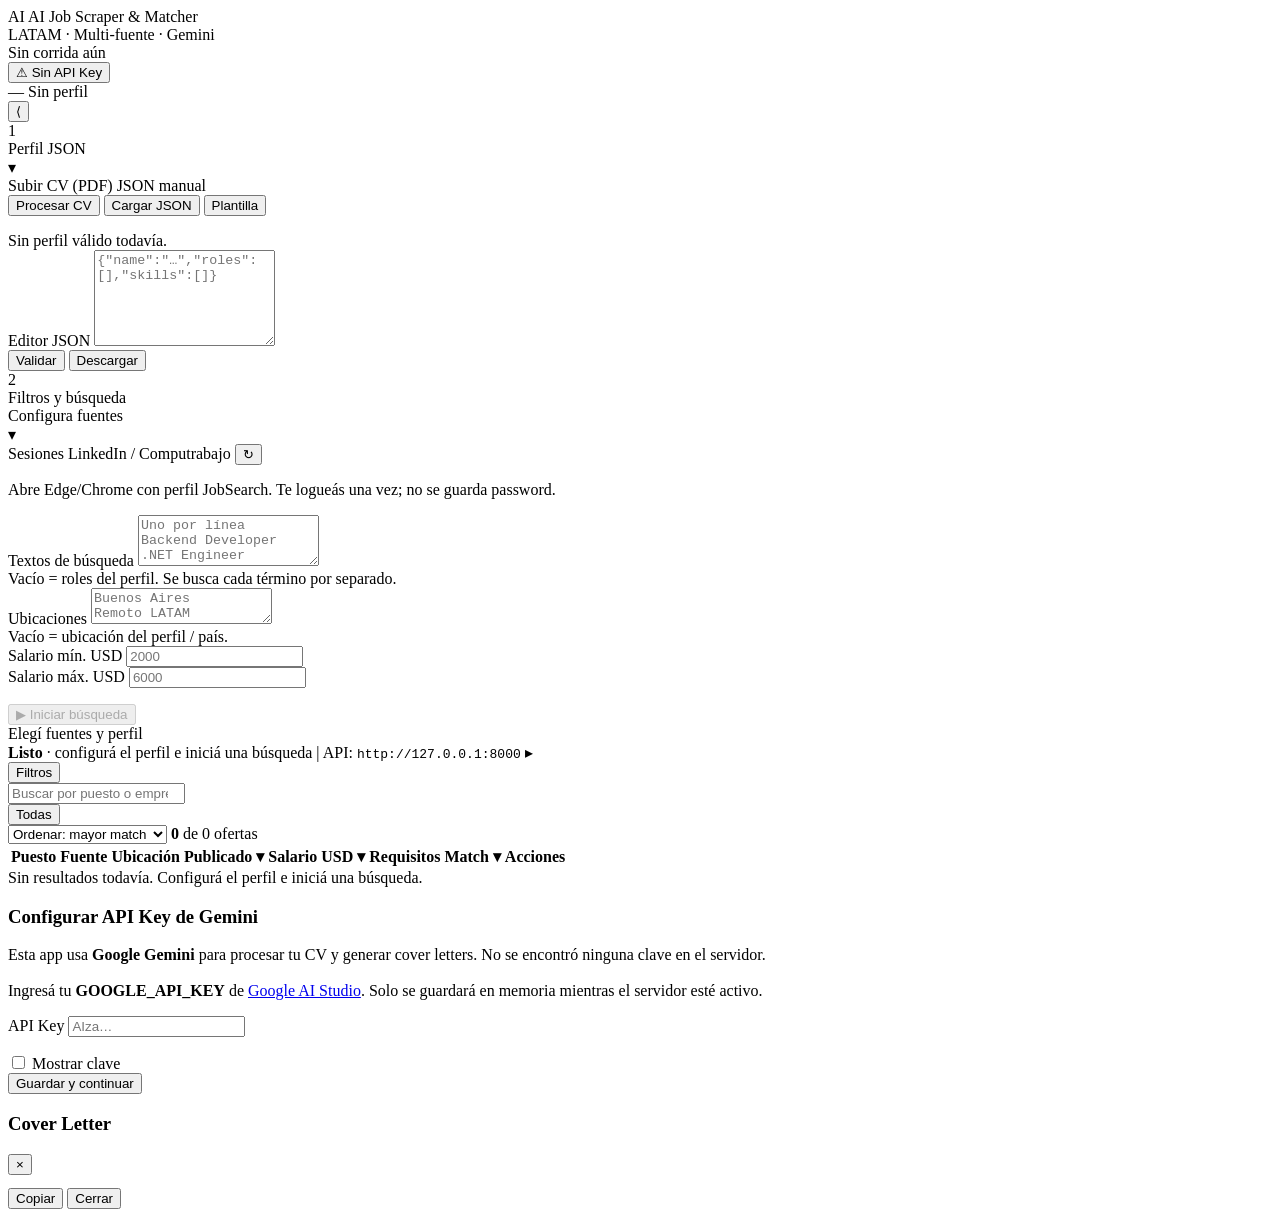
==== frontend/index.html @ 08859448 "Initial commit: JobSearch v1.3.0 AI-powered job search tool for LATAM. - FastAPI backend with Gemini" ====
<!DOCTYPE html>
<html lang="es">
<head>
  <meta charset="UTF-8" />
  <meta name="viewport" content="width=device-width, initial-scale=1.0" />
  <title>AI Job Scraper &amp; Matcher</title>
  <link rel="preconnect" href="https://fonts.googleapis.com" />
  <link rel="preconnect" href="https://fonts.gstatic.com" crossorigin />
  <link href="https://fonts.googleapis.com/css2?family=Space+Grotesk:wght@500;600;700&family=Inter:wght@400;500;600;700&family=IBM+Plex+Mono:wght@400;500;600&display=swap" rel="stylesheet" />
  <link rel="stylesheet" href="/static/styles.css" />
</head>
<body>
<div class="app">

  <header class="topbar">
    <div class="topbar-left">
      <div class="brand">
        <span class="brand-mark">AI</span>
        AI Job Scraper &amp; Matcher
      </div>
      <span class="brand-tags">LATAM · Multi-fuente · Gemini</span>
    </div>
    <div class="topbar-right">
      <div class="source-pulse" id="sourcePulse" title="Estado de fuentes tras la última búsqueda">
        <div class="pulse-dots" id="pulseDots"></div>
        <span id="pulseLabel">Sin corrida aún</span>
      </div>
      <button type="button" id="apiKeyBadge" class="api-key-badge hidden" title="Configurar API Key de Gemini">
        <span id="apiKeyBadgeIcon">⚠</span>
        <span id="apiKeyBadgeLabel">Sin API Key</span>
      </button>
      <div class="profile-chip" id="profileChip">
        <span class="avatar" id="profileAvatar">—</span>
        <span id="profileChipName">Sin perfil</span>
      </div>
    </div>
  </header>

  <div class="layout">

    <aside class="sidebar" id="sidebar">
      <button type="button" class="sidebar-collapse-btn" id="sidebarCollapseBtn" title="Colapsar panel">⟨</button>
      <div class="sidebar-scroll">

        <div class="step" id="step1">
          <div class="step-head" id="step1Toggle" data-toggle="step1" role="button" tabindex="0">
            <div class="step-num" id="step1Num">1</div>
            <div class="step-label">Perfil JSON</div>
            <div class="step-summary" id="step1Summary"></div>
            <div class="step-chevron">▾</div>
          </div>
          <div class="step-body" id="step1Body">
            <div class="upload-row">
              <label class="btn-ghost-sm file-label">
                Subir CV (PDF)
                <input id="cvFile" type="file" accept="application/pdf,.pdf" hidden />
              </label>
              <label class="btn-ghost-sm file-label">
                JSON manual
                <input id="jsonFile" type="file" accept="application/json,.json" hidden />
              </label>
            </div>
            <div class="upload-row">
              <button id="btnProcess" type="button" class="btn-ghost-sm">
                <span id="processLabel">Procesar CV</span>
                <span id="processSpinner" class="spinner hidden"></span>
              </button>
              <button id="btnLoadJson" type="button" class="btn-ghost-sm">Cargar JSON</button>
              <button id="btnTemplate" type="button" class="btn-ghost-sm">Plantilla</button>
            </div>
            <p id="step1Error" class="msg msg-error hidden"></p>
            <p id="step1Ok" class="msg msg-ok hidden"></p>
            <div id="profileStatus" class="json-status idle">Sin perfil válido todavía.</div>
            <div class="field">
              <label for="profileJson">Editor JSON</label>
              <textarea id="profileJson" class="input" rows="6" placeholder='{"name":"…","roles":[],"skills":[]}'></textarea>
            </div>
            <div class="upload-row">
              <button id="btnValidate" type="button" class="btn-ghost-sm">Validar</button>
              <button id="btnDownload" type="button" class="btn-ghost-sm">Descargar</button>
            </div>
          </div>
        </div>

        <div class="step open" id="step2">
          <div class="step-head" data-toggle="step2" role="button" tabindex="0">
            <div class="step-num">2</div>
            <div class="step-label">Filtros y búsqueda</div>
            <div class="step-summary" id="step2Summary">Configura fuentes</div>
            <div class="step-chevron">▾</div>
          </div>
          <div class="step-body" id="filtersPanel">

            <div class="field" id="authSessionsPanel">
              <div class="field-head-row">
                <label>Sesiones LinkedIn / Computrabajo</label>
                <button id="btnRefreshAuth" type="button" class="icon-btn" title="Actualizar estado">↻</button>
              </div>
              <p class="field-hint" id="authBrowserHint"></p>
              <p class="field-hint">Abre Edge/Chrome con perfil JobSearch. Te logueás una vez; no se guarda password.</p>
              <div id="authSessionsBody"></div>
            </div>

            <div class="field">
              <label for="filterQueries">Textos de búsqueda</label>
              <textarea id="filterQueries" class="input" rows="3" placeholder="Uno por línea&#10;Backend Developer&#10;.NET Engineer"></textarea>
              <div class="field-hint">Vacío = roles del perfil. Se busca cada término por separado.</div>
            </div>

            <div class="field">
              <label for="filterLocations">Ubicaciones</label>
              <textarea id="filterLocations" class="input" rows="2" placeholder="Buenos Aires&#10;Remoto LATAM"></textarea>
              <div class="field-hint">Vacío = ubicación del perfil / país.</div>
            </div>

            <div class="row-2 field">
              <div>
                <label for="filterSalaryMin">Salario mín. USD</label>
                <input id="filterSalaryMin" class="input" type="number" min="0" step="100" placeholder="2000" />
              </div>
              <div>
                <label for="filterSalaryMax">Salario máx. USD</label>
                <input id="filterSalaryMax" class="input" type="number" min="0" step="100" placeholder="6000" />
              </div>
            </div>

            <div class="field" data-ms="posted"></div>
            <div class="field" data-ms="sources"></div>
            <div class="row-2">
              <div class="field" data-ms="experience"></div>
              <div class="field" data-ms="workMode"></div>
            </div>
            <div class="field" data-ms="countries"></div>
            <div class="row-2">
              <div class="field" data-ms="postingLang"></div>
              <div class="field" data-ms="requiredLang"></div>
            </div>

            <p id="step2Error" class="msg msg-error hidden"></p>
            <p id="step2Empty" class="msg msg-warn hidden"></p>
            <p id="step2Ok" class="msg msg-ok hidden"></p>
          </div>
        </div>

      </div>

      <div class="sidebar-footer">
        <button id="btnSearch" type="button" class="btn-primary" disabled>
          <span class="btn-icon">▶</span>
          <span id="searchLabel" class="btn-text">Iniciar búsqueda</span>
          <span id="searchSpinner" class="spinner hidden"></span>
        </button>
        <div class="footer-note" id="footerNote">Elegí fuentes y perfil</div>
      </div>
    </aside>

    <main class="main">

      <div class="status-strip" id="statusStrip">
        <span class="status-dot" id="statusDot"></span>
        <span id="statusSummary"><strong>Listo</strong> · configurá el perfil e iniciá una búsqueda</span>
        <span class="sep">|</span>
        <span id="statusDetail">API: <code id="apiHint">http://127.0.0.1:8000</code></span>
        <span class="chevron-right">▸</span>
      </div>
      <div class="log-panel" id="logPanel">
        <div id="searchProgress"></div>
        <div id="sourceStatus"></div>
        <div class="source-tally" id="sourceTally"></div>
      </div>

      <div class="toolbar">
        <button id="btnToggleFilters" type="button" class="fchip filters-toggle hidden" title="Mostrar panel de configuración">Filtros</button>
        <div class="search-box">
          <input id="tableSearch" type="search" placeholder="Buscar por puesto o empresa…" autocomplete="off" />
        </div>
        <div class="filter-chips" id="sourceFilterChips">
          <button type="button" class="fchip active" data-filter="all">Todas</button>
        </div>
        <div class="toolbar-spacer"></div>
        <select class="sort-select" id="sortSelect">
          <option value="match">Ordenar: mayor match</option>
          <option value="date">Ordenar: más reciente</option>
          <option value="salary">Ordenar: mayor salario</option>
        </select>
        <span class="result-count"><strong id="visibleCount">0</strong> de <span id="totalCount">0</span> ofertas</span>
      </div>

      <div class="table-wrap" id="resultsWrap">
        <table id="resultsTable">
          <thead>
            <tr>
              <th>Puesto</th>
              <th>Fuente</th>
              <th>Ubicación</th>
              <th class="sortable" data-sort="date">Publicado <span class="arrow">▾</span></th>
              <th class="sortable" data-sort="salary">Salario USD <span class="arrow">▾</span></th>
              <th>Requisitos</th>
              <th class="sortable" data-sort="match">Match <span class="arrow">▾</span></th>
              <th>Acciones</th>
            </tr>
          </thead>
          <tbody id="resultsBody"></tbody>
        </table>
        <div class="empty-note" id="emptyNote">Sin resultados todavía. Configurá el perfil e iniciá una búsqueda.</div>
      </div>

    </main>
  </div>
</div>

<div id="apiKeyModal" class="modal" role="dialog" aria-modal="true" aria-labelledby="apiKeyModalTitle">
  <div class="modal-panel modal-panel--narrow">
    <div class="modal-head">
      <h3 id="apiKeyModalTitle">Configurar API Key de Gemini</h3>
    </div>
    <div class="modal-body">
      <p class="modal-desc">
        Esta app usa <strong>Google Gemini</strong> para procesar tu CV y generar cover letters.
        No se encontró ninguna clave en el servidor.<br><br>
        Ingresá tu <strong>GOOGLE_API_KEY</strong> de
        <a href="https://aistudio.google.com/app/apikey" target="_blank" rel="noopener">Google AI Studio</a>.
        Solo se guardará en memoria mientras el servidor esté activo.
      </p>
      <div class="field" style="margin-top:1rem;">
        <label for="apiKeyInput">API Key</label>
        <input
          id="apiKeyInput"
          type="password"
          class="input"
          placeholder="AIza…"
          autocomplete="off"
          spellcheck="false"
        />
        <p id="apiKeyError" class="msg msg-error hidden"></p>
      </div>
      <div class="api-key-toggle">
        <label>
          <input type="checkbox" id="apiKeyShow" /> Mostrar clave
        </label>
      </div>
    </div>
    <div class="modal-foot">
      <span id="apiKeyStatus" class="api-key-status"></span>
      <button id="btnSaveApiKey" type="button" class="btn-primary">
        <span id="apiKeyBtnLabel">Guardar y continuar</span>
        <span id="apiKeySpinner" class="spinner hidden"></span>
      </button>
    </div>
  </div>
</div>

<div id="coverModal" class="modal">
  <div class="modal-panel">
    <div class="modal-head">
      <h3 id="coverTitle">Cover Letter</h3>
      <button id="btnCloseModal" type="button" class="icon-btn modal-close" aria-label="Cerrar">&times;</button>
    </div>
    <div class="modal-body">
      <pre id="coverBody"></pre>
    </div>
    <div class="modal-foot">
      <button id="btnCopyCover" type="button" class="btn-ghost-sm light">Copiar</button>
      <button id="btnCloseModal2" type="button" class="btn-primary modal-primary">Cerrar</button>
    </div>
  </div>
</div>

<script src="/static/app.js"></script>
</body>
</html>
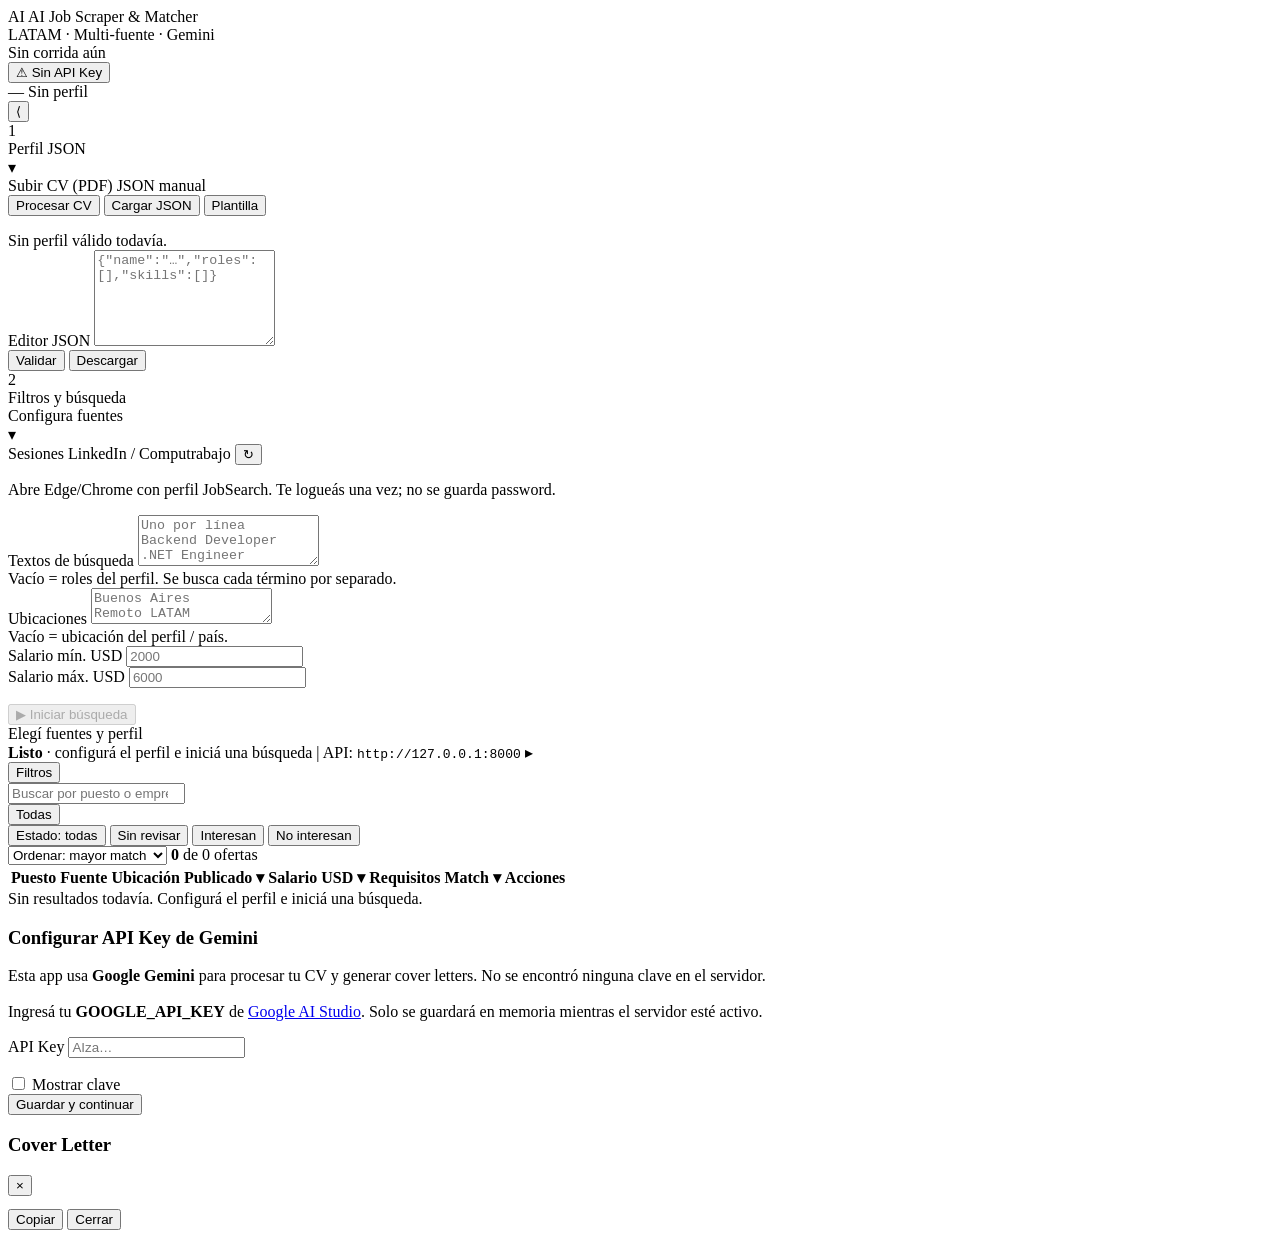
==== commit a49469fe: "Update job search application with new row state management and filtering features - Changed default" ====
--- a/frontend/index.html
+++ b/frontend/index.html
@@ -176,6 +176,12 @@
         </div>
         <div class="filter-chips" id="sourceFilterChips">
           <button type="button" class="fchip active" data-filter="all">Todas</button>
+        </div>
+        <div class="filter-chips" id="statusFilterChips">
+          <button type="button" class="fchip fchip-status active" data-status="all">Estado: todas</button>
+          <button type="button" class="fchip fchip-status" data-status="pending">Sin revisar</button>
+          <button type="button" class="fchip fchip-status" data-status="interested">Interesan</button>
+          <button type="button" class="fchip fchip-status" data-status="not_interested">No interesan</button>
         </div>
         <div class="toolbar-spacer"></div>
         <select class="sort-select" id="sortSelect">
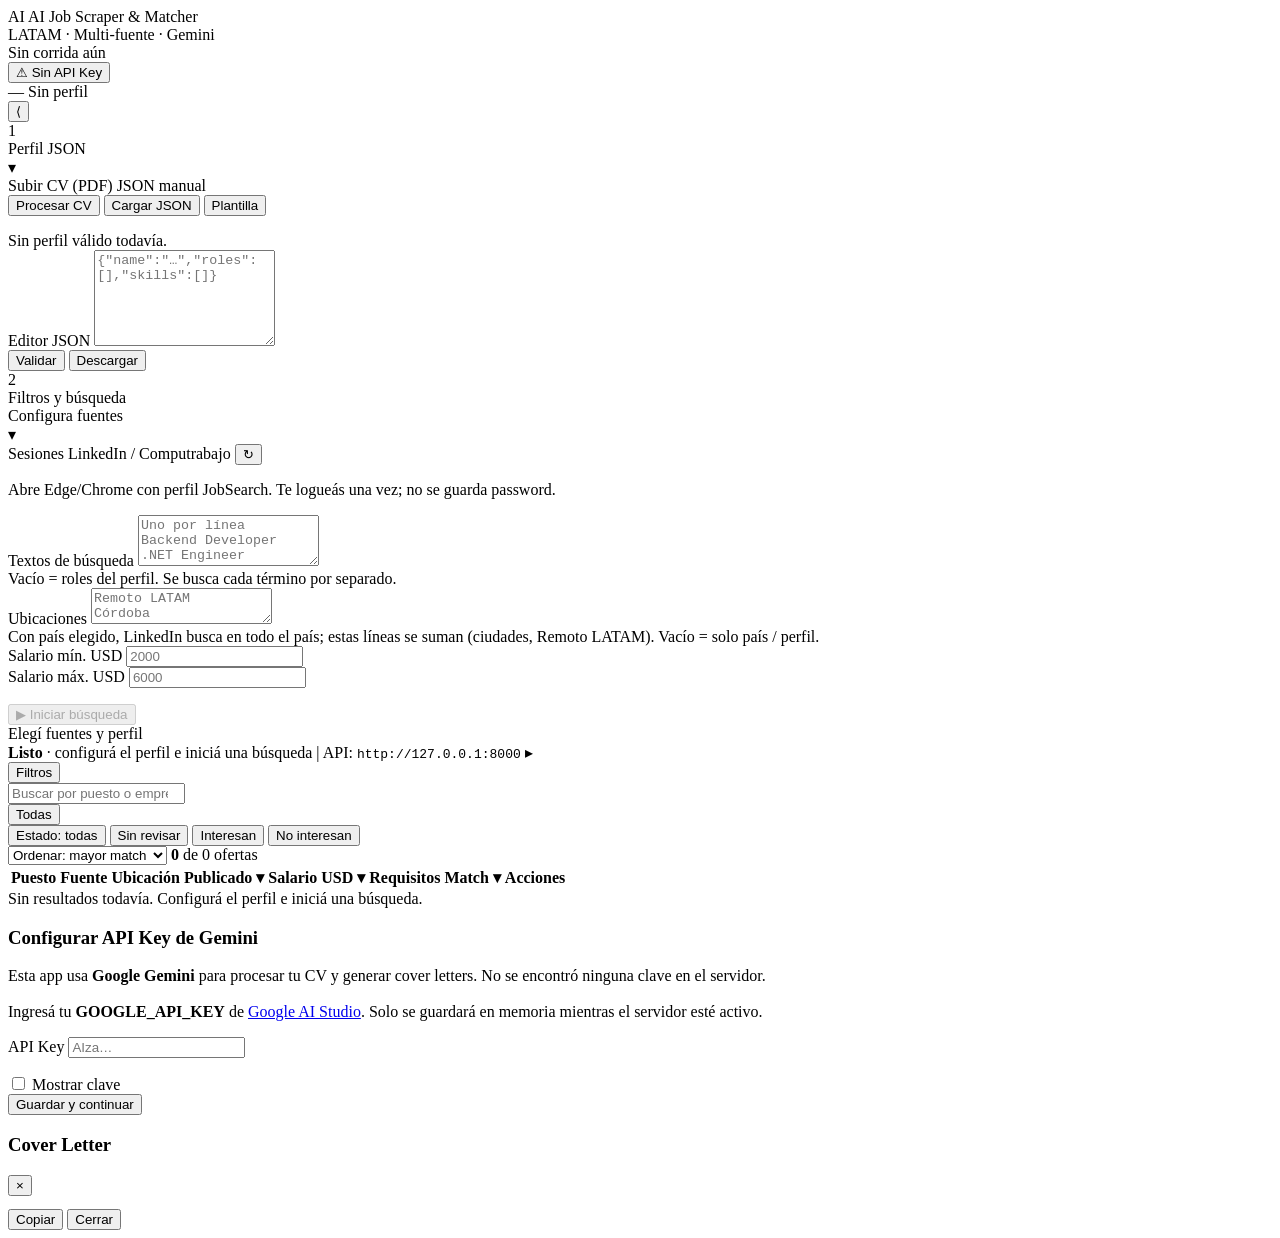
==== commit 8c83fa9c: "Mostrar en la UI conteos raw/kept y ejemplos de ofertas descartadas. El panel de progreso y el resum" ====
--- a/frontend/index.html
+++ b/frontend/index.html
@@ -109,8 +109,8 @@
 
             <div class="field">
               <label for="filterLocations">Ubicaciones</label>
-              <textarea id="filterLocations" class="input" rows="2" placeholder="Buenos Aires&#10;Remoto LATAM"></textarea>
-              <div class="field-hint">Vacío = ubicación del perfil / país.</div>
+              <textarea id="filterLocations" class="input" rows="2" placeholder="Remoto LATAM&#10;Córdoba"></textarea>
+              <div class="field-hint">Con país elegido, LinkedIn busca en todo el país; estas líneas se suman (ciudades, Remoto LATAM). Vacío = solo país / perfil.</div>
             </div>
 
             <div class="row-2 field">
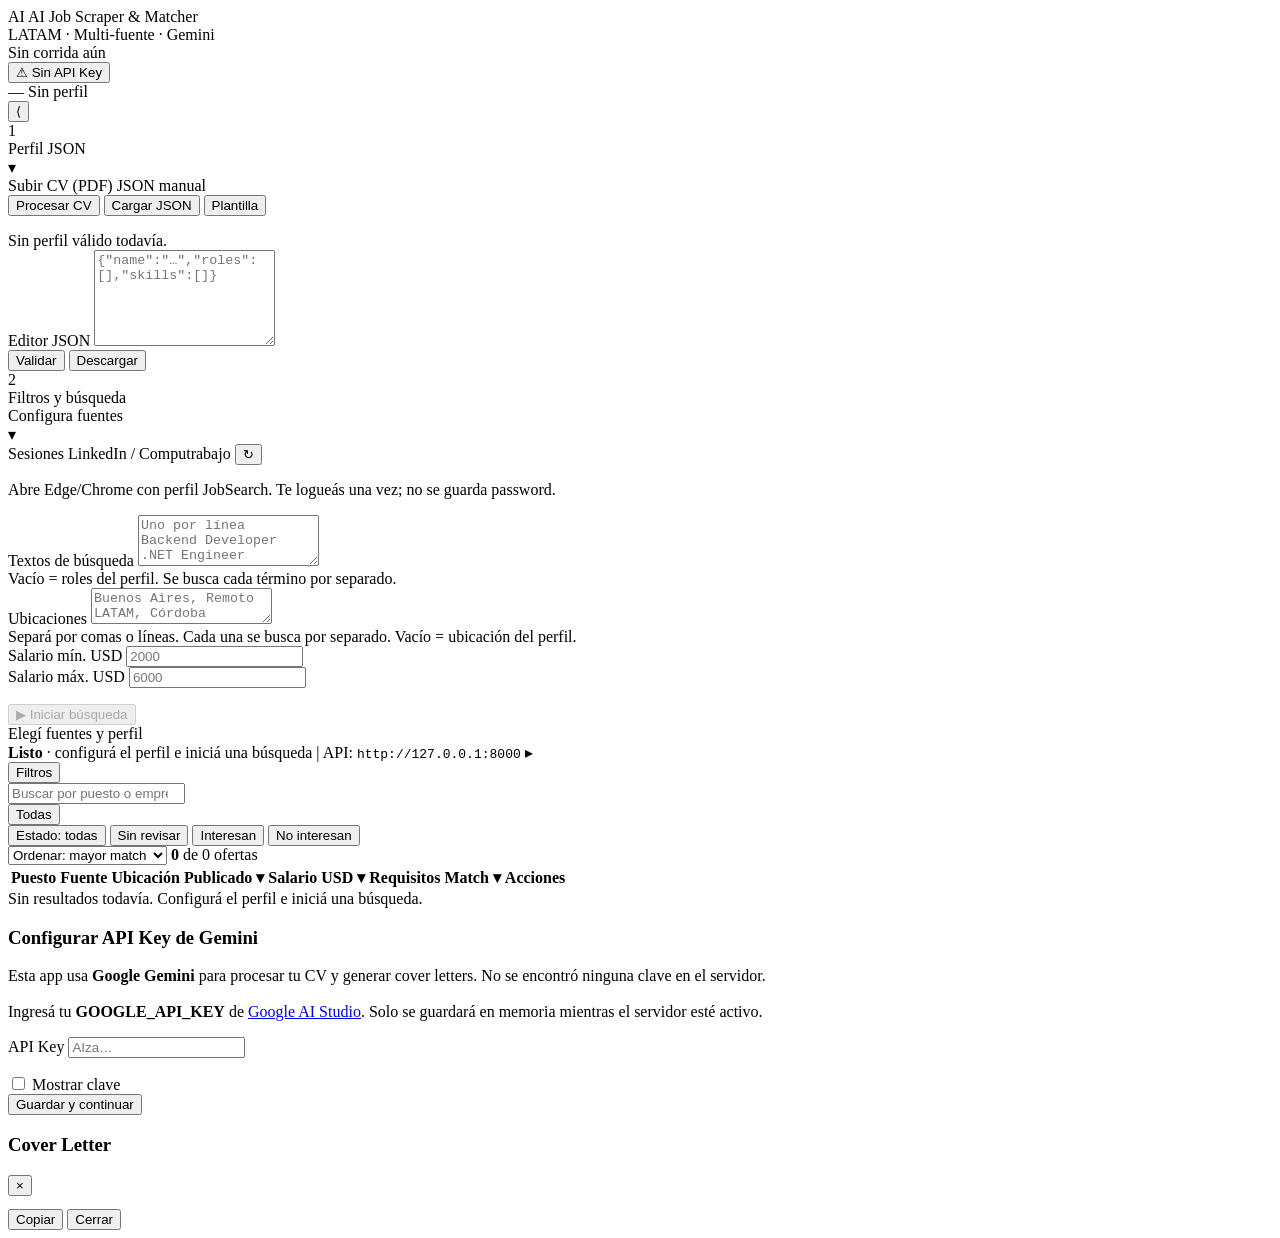
==== commit d8da8bcb: "Refactor location handling in scraper and frontend - Updated the scraper logic to improve location s" ====
--- a/frontend/index.html
+++ b/frontend/index.html
@@ -109,8 +109,8 @@
 
             <div class="field">
               <label for="filterLocations">Ubicaciones</label>
-              <textarea id="filterLocations" class="input" rows="2" placeholder="Remoto LATAM&#10;Córdoba"></textarea>
-              <div class="field-hint">Con país elegido, LinkedIn busca en todo el país; estas líneas se suman (ciudades, Remoto LATAM). Vacío = solo país / perfil.</div>
+              <textarea id="filterLocations" class="input" rows="2" placeholder="Buenos Aires, Remoto LATAM, Córdoba"></textarea>
+              <div class="field-hint">Separá por comas o líneas. Cada una se busca por separado. Vacío = ubicación del perfil.</div>
             </div>
 
             <div class="row-2 field">
@@ -130,7 +130,6 @@
               <div class="field" data-ms="experience"></div>
               <div class="field" data-ms="workMode"></div>
             </div>
-            <div class="field" data-ms="countries"></div>
             <div class="row-2">
               <div class="field" data-ms="postingLang"></div>
               <div class="field" data-ms="requiredLang"></div>
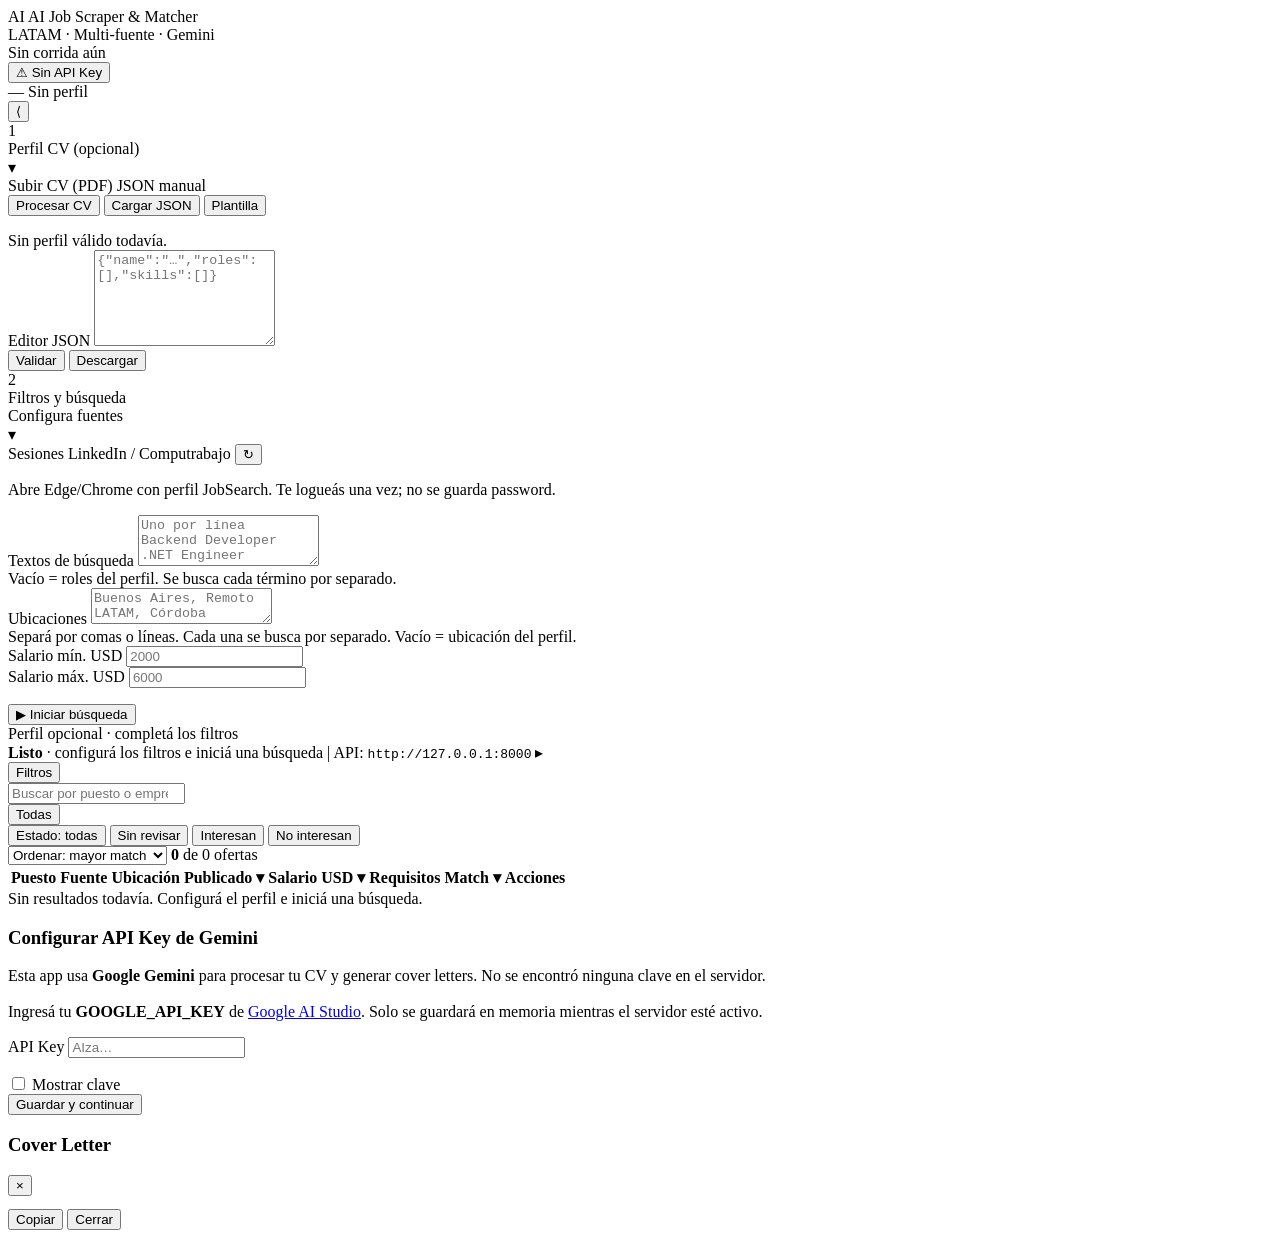
==== commit 2ee1e03a: "Update job matching logic and UI feedback - Modified the `SearchRequest` model to set a default coun" ====
--- a/frontend/index.html
+++ b/frontend/index.html
@@ -45,7 +45,7 @@
         <div class="step" id="step1">
           <div class="step-head" id="step1Toggle" data-toggle="step1" role="button" tabindex="0">
             <div class="step-num" id="step1Num">1</div>
-            <div class="step-label">Perfil JSON</div>
+            <div class="step-label">Perfil CV (opcional)</div>
             <div class="step-summary" id="step1Summary"></div>
             <div class="step-chevron">▾</div>
           </div>
@@ -144,12 +144,12 @@
       </div>
 
       <div class="sidebar-footer">
-        <button id="btnSearch" type="button" class="btn-primary" disabled>
+        <button id="btnSearch" type="button" class="btn-primary">
           <span class="btn-icon">▶</span>
           <span id="searchLabel" class="btn-text">Iniciar búsqueda</span>
           <span id="searchSpinner" class="spinner hidden"></span>
         </button>
-        <div class="footer-note" id="footerNote">Elegí fuentes y perfil</div>
+        <div class="footer-note" id="footerNote">Perfil opcional · completá los filtros</div>
       </div>
     </aside>
 
@@ -157,7 +157,7 @@
 
       <div class="status-strip" id="statusStrip">
         <span class="status-dot" id="statusDot"></span>
-        <span id="statusSummary"><strong>Listo</strong> · configurá el perfil e iniciá una búsqueda</span>
+        <span id="statusSummary"><strong>Listo</strong> · configurá los filtros e iniciá una búsqueda</span>
         <span class="sep">|</span>
         <span id="statusDetail">API: <code id="apiHint">http://127.0.0.1:8000</code></span>
         <span class="chevron-right">▸</span>
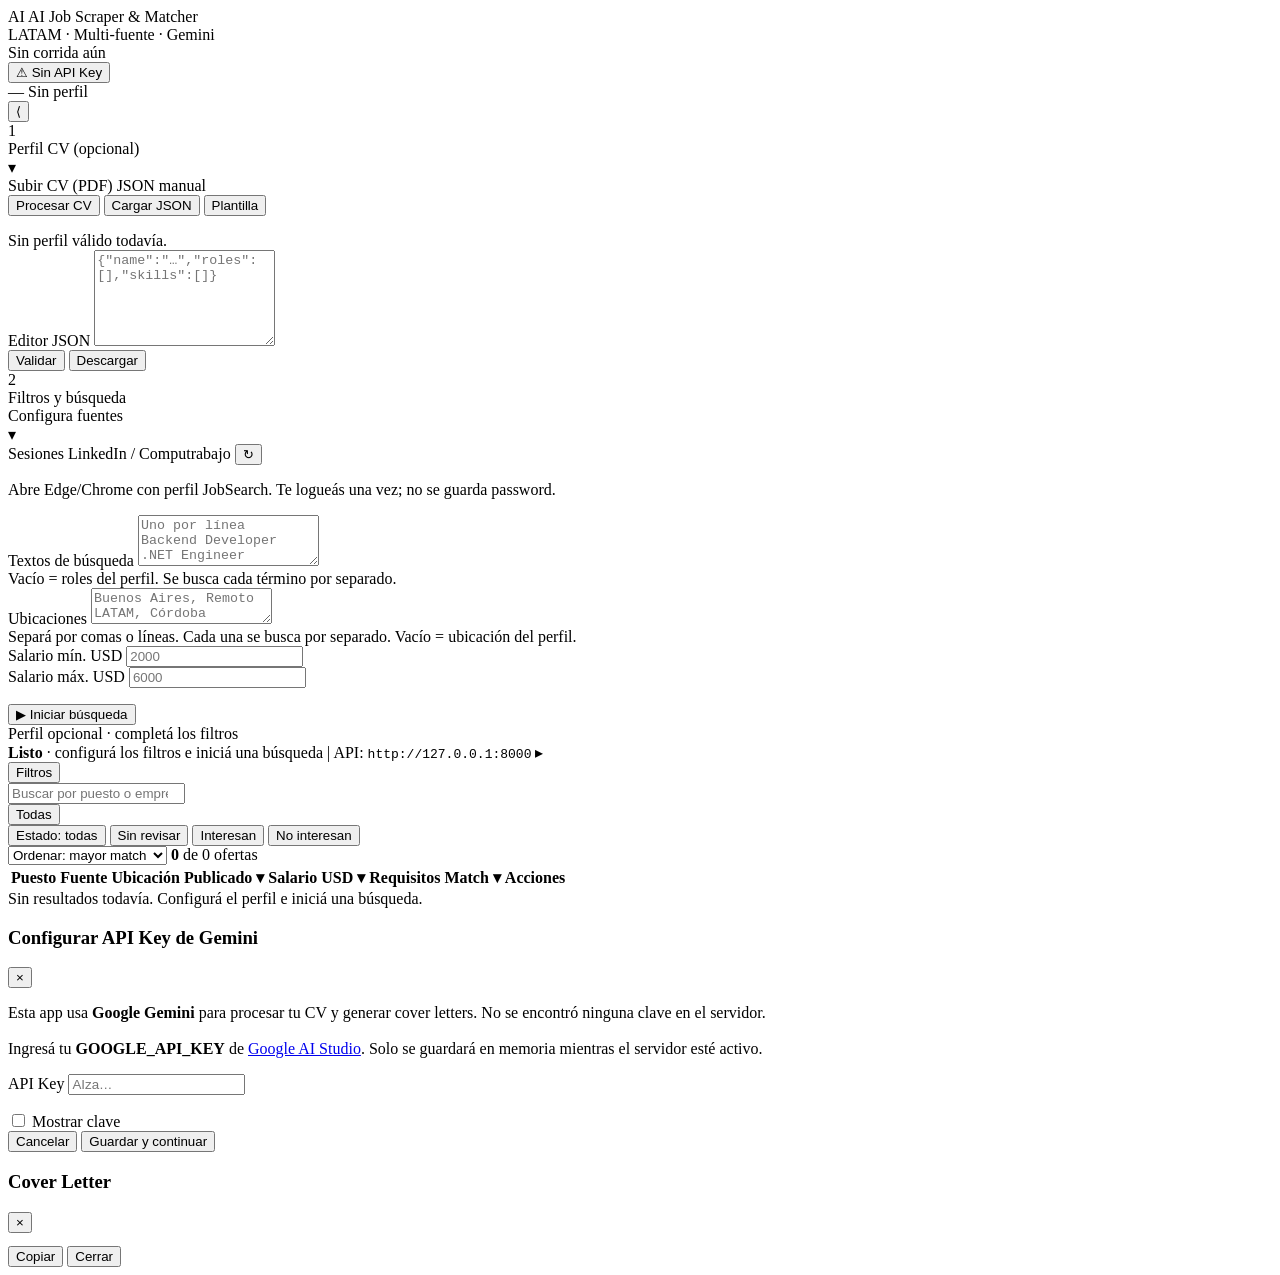
==== commit b6fb0330: "feat(frontend): dismissible API key modal and search alerts Allow canceling the Gemini key dialog, f" ====
--- a/frontend/index.html
+++ b/frontend/index.html
@@ -218,6 +218,7 @@
   <div class="modal-panel modal-panel--narrow">
     <div class="modal-head">
       <h3 id="apiKeyModalTitle">Configurar API Key de Gemini</h3>
+      <button id="btnCloseApiKey" type="button" class="icon-btn modal-close" aria-label="Cerrar">&times;</button>
     </div>
     <div class="modal-body">
       <p class="modal-desc">
@@ -247,7 +248,8 @@
     </div>
     <div class="modal-foot">
       <span id="apiKeyStatus" class="api-key-status"></span>
-      <button id="btnSaveApiKey" type="button" class="btn-primary">
+      <button id="btnCancelApiKey" type="button" class="btn-ghost-sm light">Cancelar</button>
+      <button id="btnSaveApiKey" type="button" class="btn-primary modal-primary">
         <span id="apiKeyBtnLabel">Guardar y continuar</span>
         <span id="apiKeySpinner" class="spinner hidden"></span>
       </button>
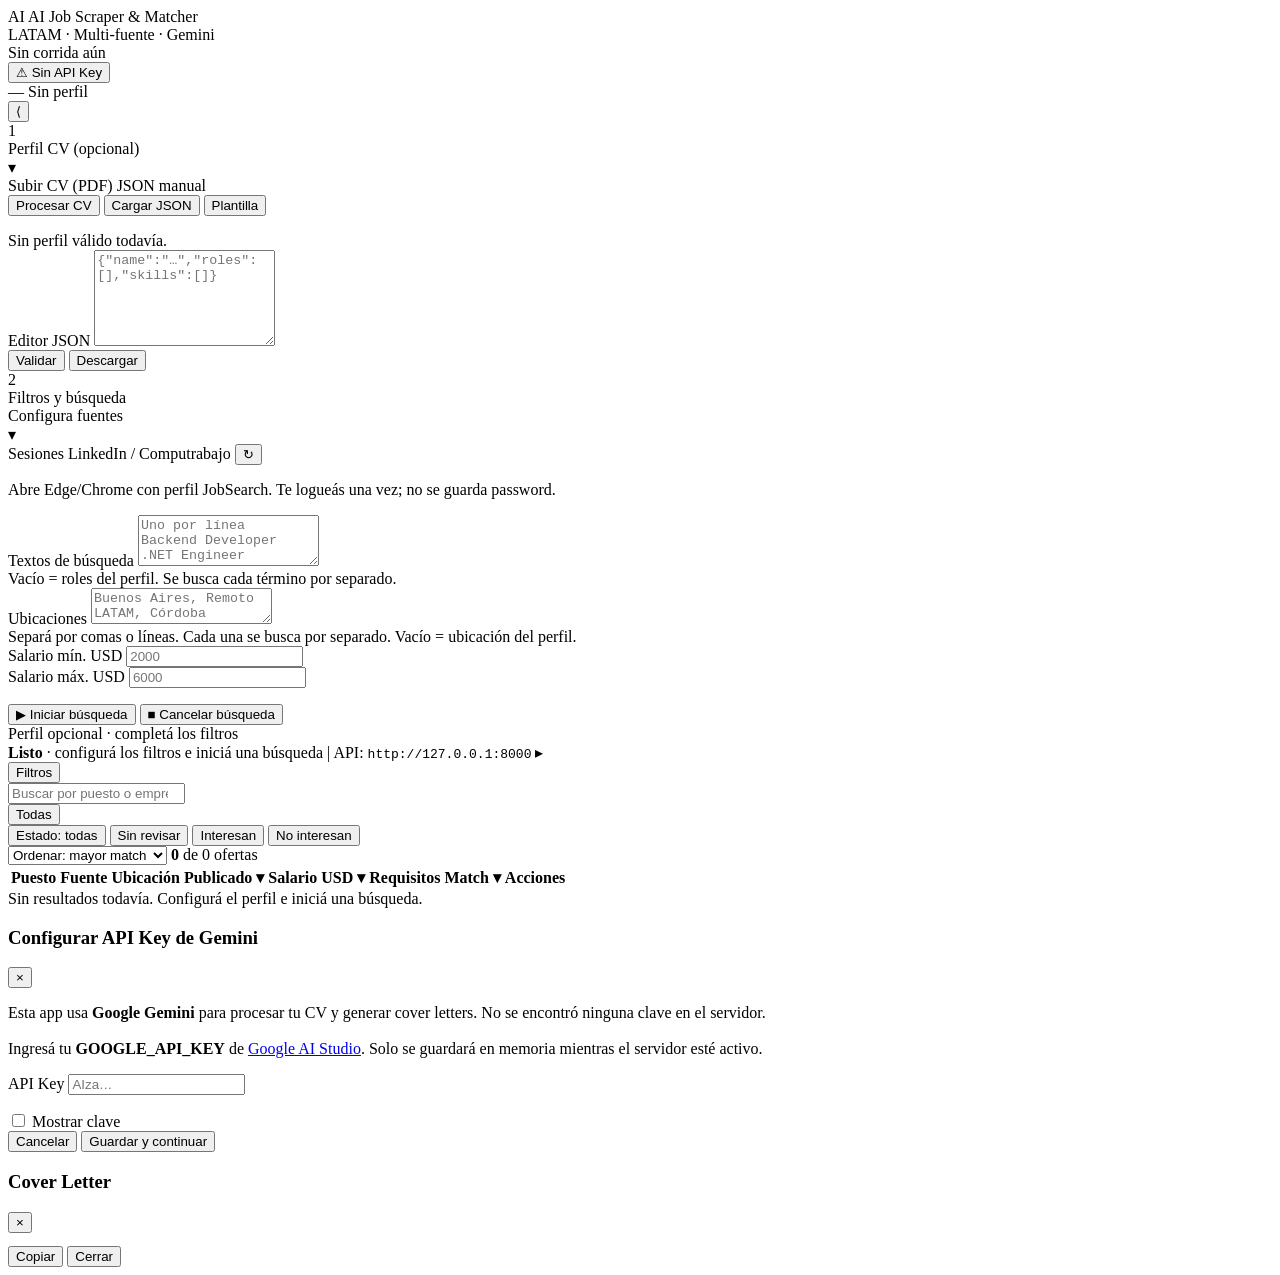
==== commit 620e4ca7: "feat: allow cancelling in-flight job searches Add cooperative cancel via run id across the API, scra" ====
--- a/frontend/index.html
+++ b/frontend/index.html
@@ -148,6 +148,10 @@
           <span class="btn-icon">▶</span>
           <span id="searchLabel" class="btn-text">Iniciar búsqueda</span>
           <span id="searchSpinner" class="spinner hidden"></span>
+        </button>
+        <button id="btnCancelSearch" type="button" class="btn-cancel hidden">
+          <span class="btn-icon">■</span>
+          <span class="btn-text">Cancelar búsqueda</span>
         </button>
         <div class="footer-note" id="footerNote">Perfil opcional · completá los filtros</div>
       </div>
